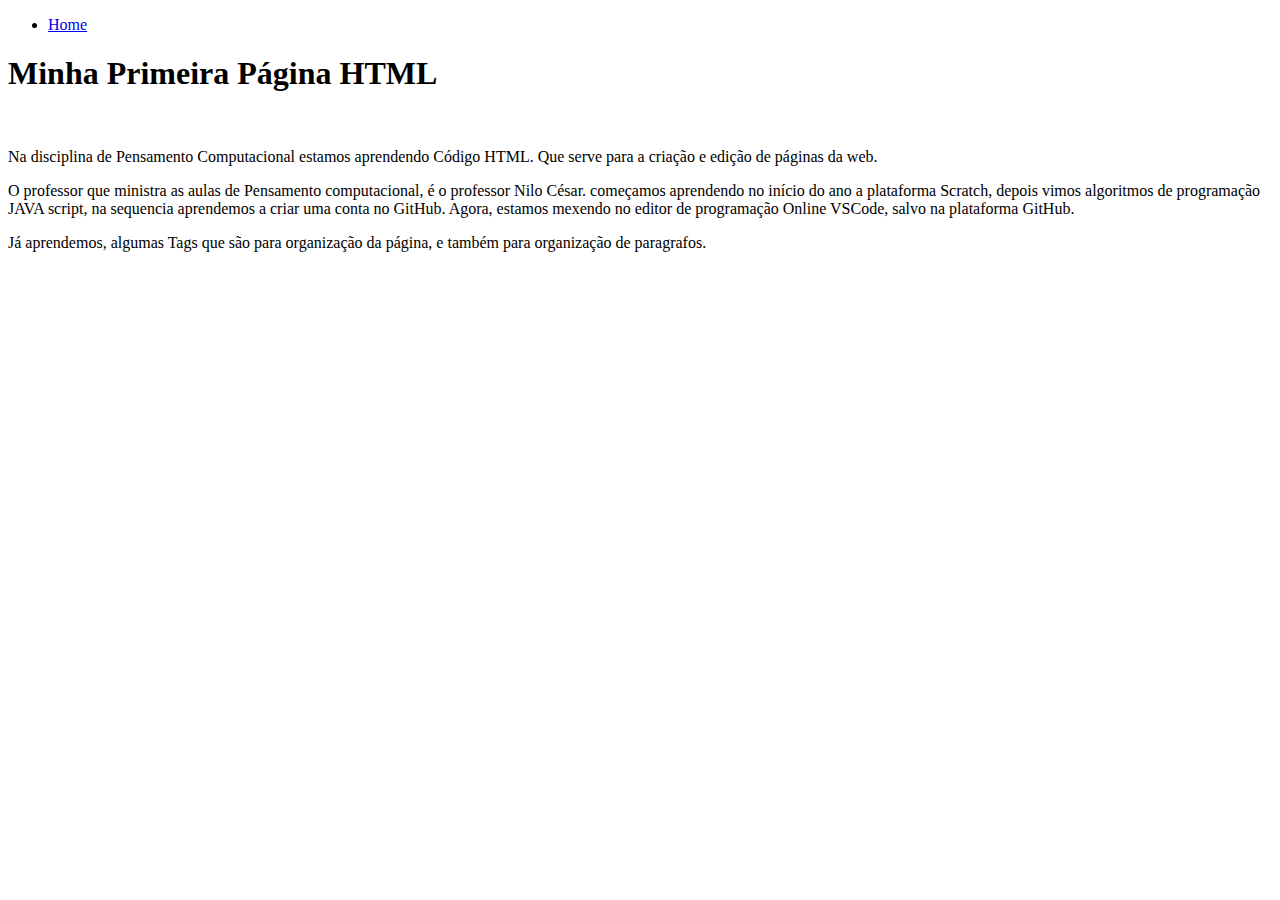
==== index.html @ bac06aa8 "inclusão do arquivo index" ====
<!DOCTYPE html>
<html>
<head>
<title>Página Inicial</title>
</head>

<body>
<header>
<title>Pensamento computacional</title>
<ul class="menu">
<li><a href="home.html"> Home</a></li>
</ul>
</header>
<H1>Minha Primeira Página HTML</H1>
<img scr="imagem1.webp">
<p>Na disciplina de Pensamento Computacional
estamos aprendendo Código HTML. Que serve
para a criação e edição de páginas da web.
</p>

<p>O professor que ministra as aulas de Pensamento
computacional, é o professor Nilo César.
começamos aprendendo no início do ano a plataforma
Scratch, depois vimos algoritmos de programação
JAVA script, na sequencia aprendemos a criar uma
conta no GitHub. Agora, estamos mexendo no editor
de programação Online VSCode, salvo na plataforma
GitHub.
</p>

<p>Já aprendemos, algumas Tags que são para organização da página, e também para
organização de paragrafos.
</p>

</body>
</html>
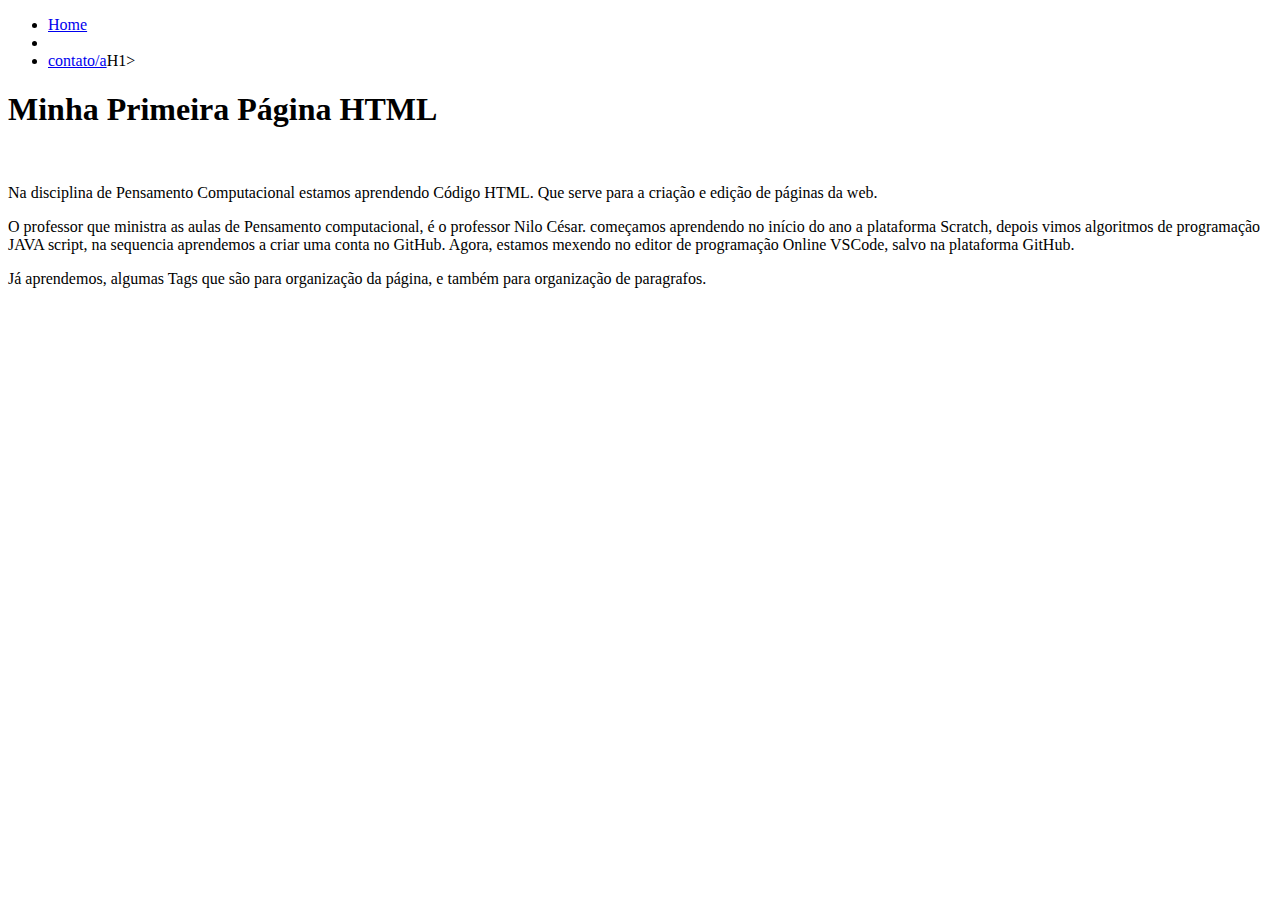
==== commit a8603fbd: "INDEX" ====
--- a/index.html
+++ b/index.html
@@ -9,6 +9,8 @@
 <title>Pensamento computacional</title>
 <ul class="menu">
 <li><a href="home.html"> Home</a></li>
+<li><a href="imagem1.webp"> 
+<li><a href="contato.html"> contato/a</a>H1>   
 </ul>
 </header>
 <H1>Minha Primeira Página HTML</H1>
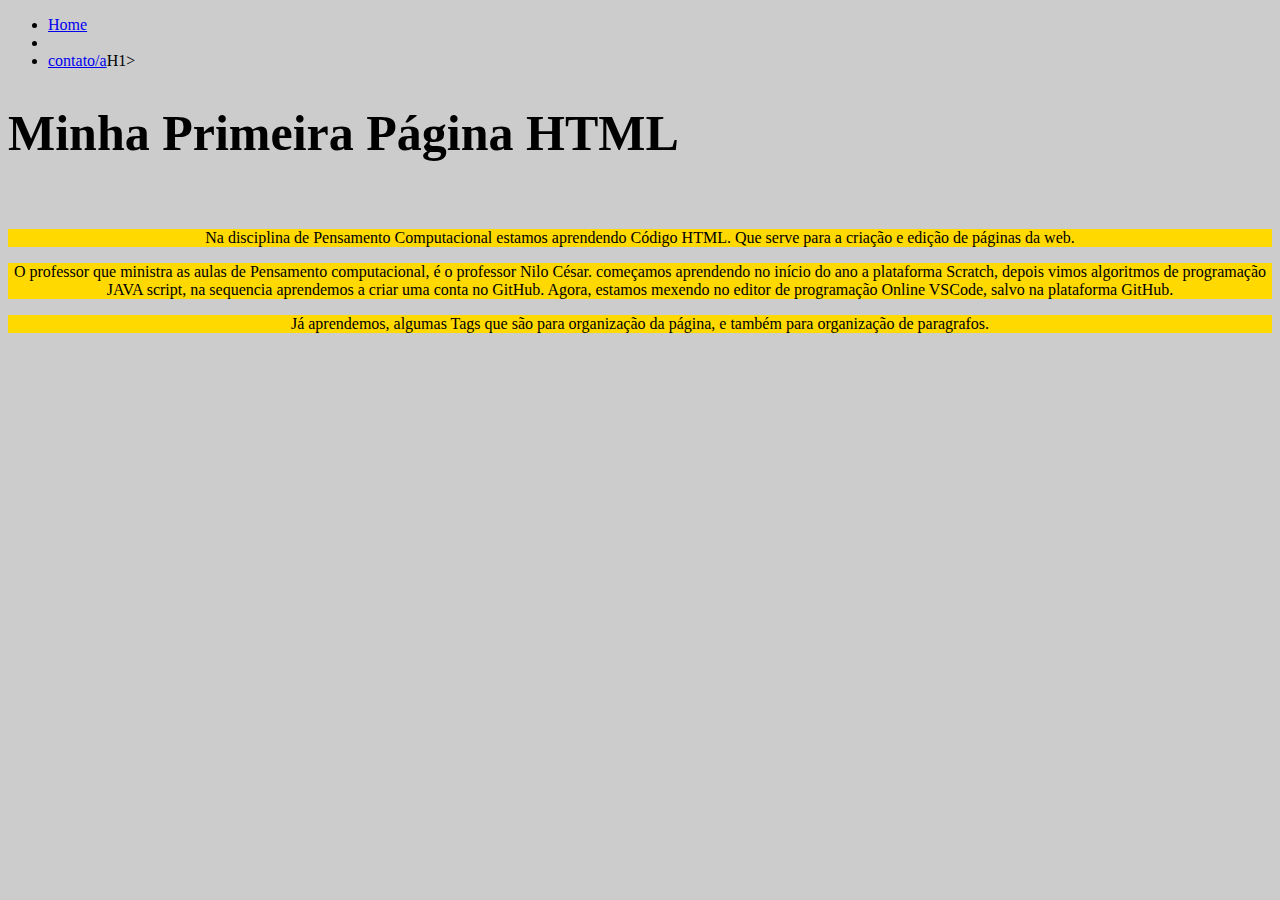
==== commit 28eb0976: "inclusao do arquivo css" ====
--- a/index.html
+++ b/index.html
@@ -1,6 +1,9 @@
 <!DOCTYPE html>
 <html>
 <head>
+    <meta charset="UTF-8">
+    <link rel="stylesheet" href="style.css">
+
 <title>Página Inicial</title>
 </head>
 
--- a/style.css
+++ b/style.css
@@ -0,0 +1,5 @@
+p {text-align: center; font-size: 20 px;
+background: #ffd900}
+
+H1 {font-size : 50px; font-align ; center; background: #ccc}
+body{background: #ccc}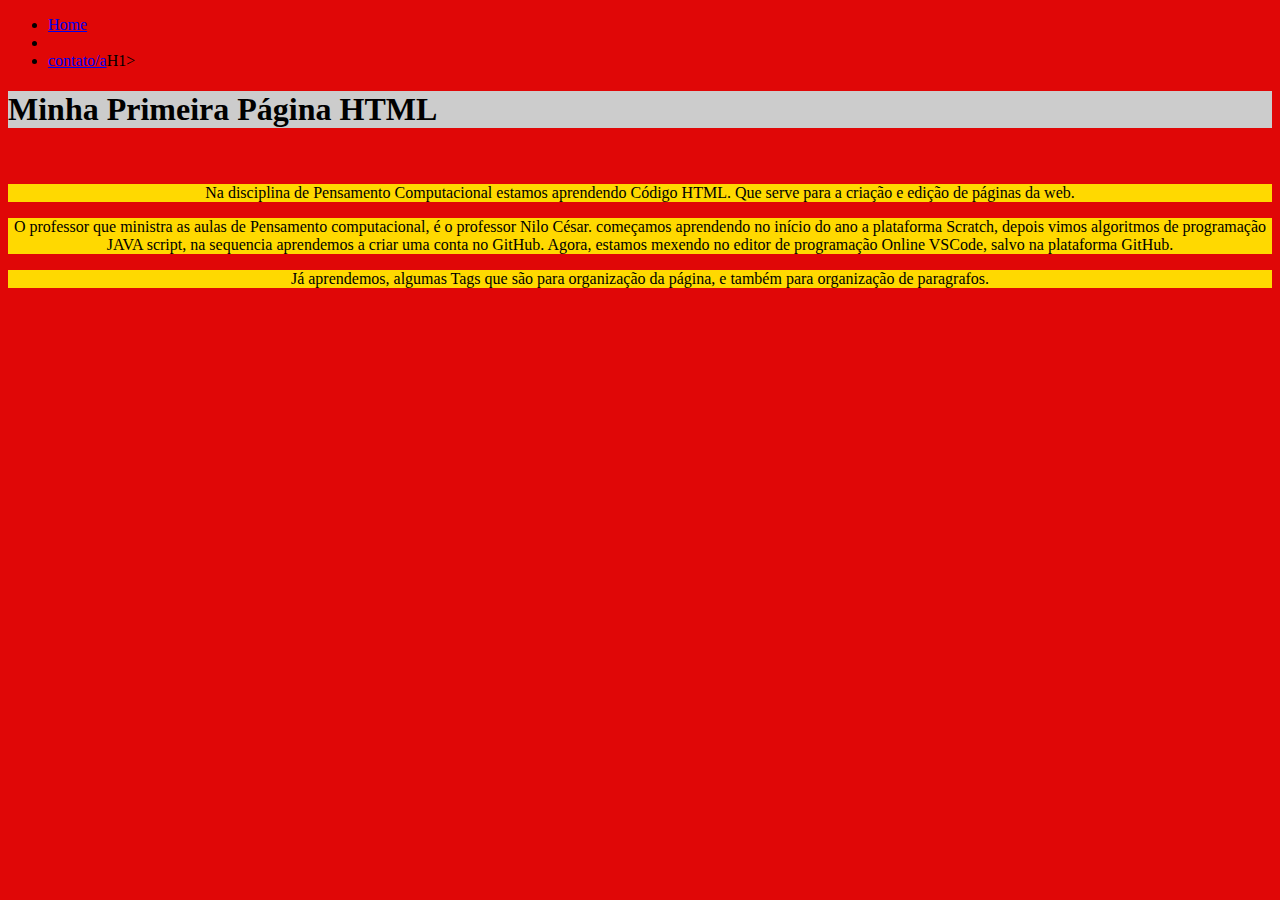
==== commit e26d319e: "inclusao de coisas" ====
--- a/index.html
+++ b/index.html
@@ -17,7 +17,7 @@
 </ul>
 </header>
 <H1>Minha Primeira Página HTML</H1>
-<img scr="imagem1.webp">
+<img id ="Pensamento-Computacional" scr="Pensamento-Computacional">
 <p>Na disciplina de Pensamento Computacional
 estamos aprendendo Código HTML. Que serve
 para a criação e edição de páginas da web.
--- a/style.css
+++ b/style.css
@@ -1,5 +1,8 @@
 p {text-align: center; font-size: 20 px;
 background: #ffd900}
 
-H1 {font-size : 50px; font-align ; center; background: #ccc}
-body{background: #ccc}+H1 {font-size : 50 px; font-alig: center; background: #ccc}
+body{background: #e00707}
+#Pensamento-Computacional{
+
+}